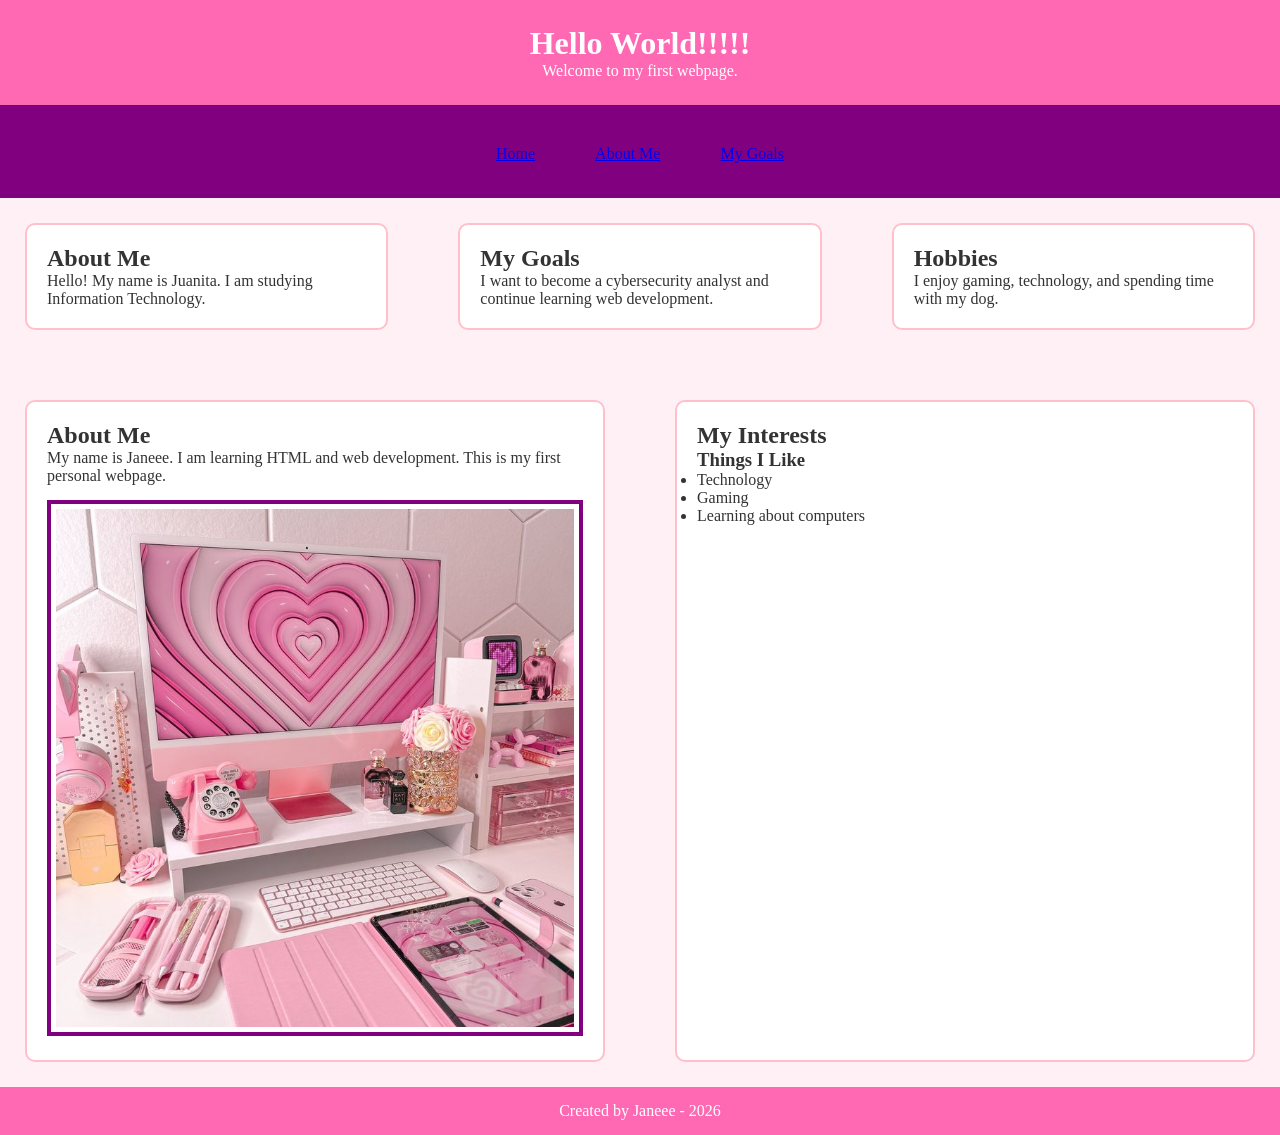
==== index.html @ 388abbfc "1st commit" ====
<!DOCTYPE html>
<html lang="en">

<head>
    <meta charset="UTF-8">
    <title>Hello World My Web Page</title>
    <link rel="stylesheet" href="styles.css">
</head>

<body>

    <header id="main-header">
        <h1>Hello World!!!!!</h1>
        <p>Welcome to my first webpage.</p>
    </header>

    <nav class="navbar">
        <ul>
           <li><a href="index.html">Home</a></li>
<li><a href="about.html">About Me</a></li>
<li><a href="projects.html">My Goals</a></li>
        </ul>
    </nav>

    
     <main>

<div class="container">

    <section class="card">
        <h2>About Me</h2>
        <p>Hello! My name is Juanita. I am studying Information Technology.</p>
    </section>

    <section class="card">
        <h2>My Goals</h2>
        <p>I want to become a cybersecurity analyst and continue learning web development.</p>
    </section>

    <section class="card">
        <h2>Hobbies</h2>
        <p>I enjoy gaming, technology, and spending time with my dog.</p>
    </section>

    <section class="card">
        <h2>About Me</h2>
        <p>My name is Janeee. I am learning HTML and web development. This is my first personal webpage.</p>

        <img src="image.jpg" alt="A picture that represents me">
    </section>

    <section class="card">
        <h2>My Interests</h2>

        <article>
            <h3>Things I Like</h3>
            <ul>
                <li>Technology</li>
                <li>Gaming</li>
                <li>Learning about computers</li>
            </ul>
        </article>

    </section>

</div>

</main>

    <footer>
        <p>Created by Janeee - 2026</p>
    </footer>

</body>

</html>
---- styles.css ----
*{
    margin:0;
    padding:0;
    box-sizing:border-box;
}body {
    font-family:"Dancing Script", cursive;
    background-color: #fff0f6;
    color: #333333;
    margin: 0;
    padding: 0;
}

#main-header {
    background-color: #ff69b4;
    color: white;
    text-align: center;
    padding: 25px;
    border-bottom: 5px solid #800080;
}

.navbar {
    background-color: #800080;
    padding: 15px;
    text-align: center;
}

.navbar ul {
    list-style-type: none;
    padding: 0;
}

.navbar li {
    display: inline;
    margin: 20px;
    color: white;
}

.card {
    background-color: white;
    border: 3px solid #ff69b4;
    margin: 25px;
    padding: 20px;
    border-radius: 10px;
}

img {
    border: 4px solid #800080;
    padding: 5px;
    margin-top: 15px;
}

footer {
    background-color: #ff69b4;
    color: white;
    text-align: center;
    padding: 15px;
}
.container{
    display:flex;
    flex-wrap:wrap;
    gap:20px;
    justify-content:center;
}

.card{
    background:white;
    border:2px solid pink;
    padding:20px;
    border-radius:10px;
    flex:1 1 300px;
}
@media (max-width:768px){

.container{
    flex-direction:column;
}

.navbar ul{
    flex-direction:column;
    align-items:center;
}

}

img{
    max-width:100%;
    height:auto;
}
.navbar ul{
    display:flex;
    justify-content:center;
    gap:20px;
    list-style:none;
}
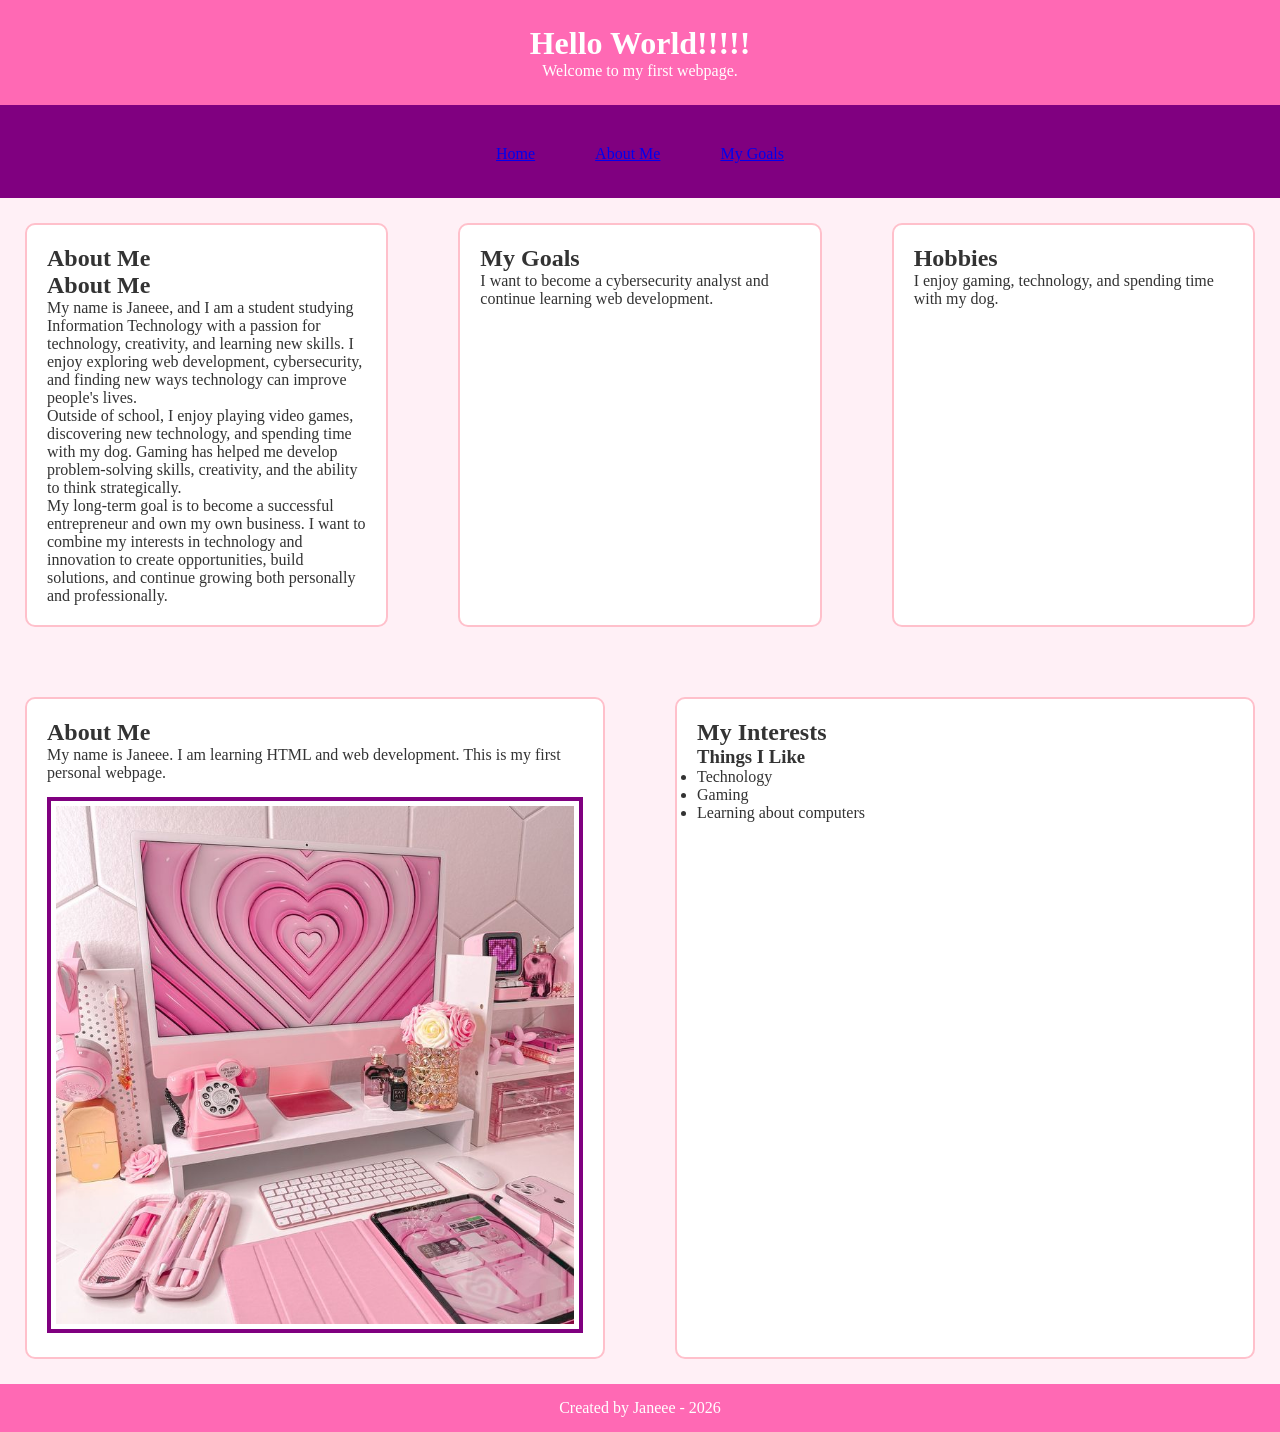
==== commit f9f5a82d: "3rd commit" ====
--- a/index.html
+++ b/index.html
@@ -29,7 +29,20 @@
 
     <section class="card">
         <h2>About Me</h2>
-        <p>Hello! My name is Juanita. I am studying Information Technology.</p>
+        <p><h2>About Me</h2>
+
+<p>
+My name is Janeee, and I am a student studying Information Technology with a passion for technology, creativity, and learning new skills. I enjoy exploring web development, cybersecurity, and finding new ways technology can improve people's lives.
+</p>
+
+<p>
+Outside of school, I enjoy playing video games, discovering new technology, and spending time with my dog. Gaming has helped me develop problem-solving skills, creativity, and the ability to think strategically.
+</p>
+
+<p>
+My long-term goal is to become a successful entrepreneur and own my own business. I want to combine my interests in technology and innovation to create opportunities, build solutions, and continue growing both personally and professionally.
+</p>
+</p>
     </section>
 
     <section class="card">
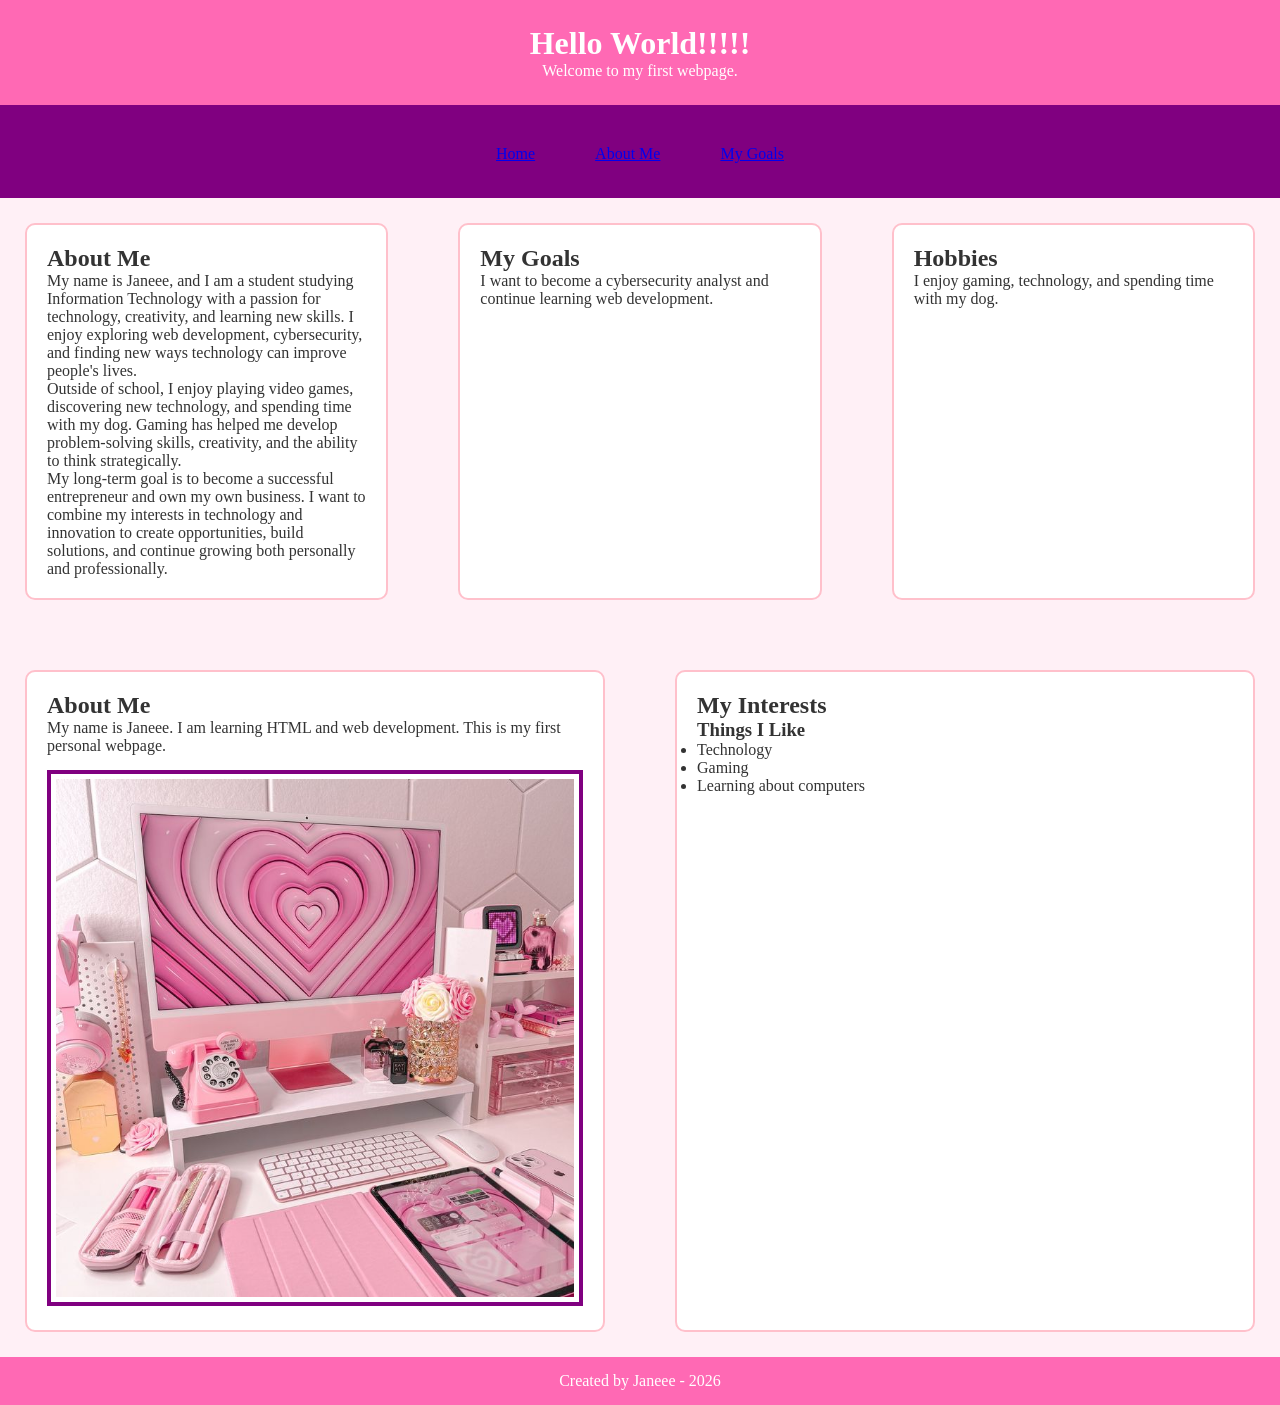
==== commit 31fe3a2b: "4th commit" ====
--- a/index.html
+++ b/index.html
@@ -29,7 +29,7 @@
 
     <section class="card">
         <h2>About Me</h2>
-        <p><h2>About Me</h2>
+        
 
 <p>
 My name is Janeee, and I am a student studying Information Technology with a passion for technology, creativity, and learning new skills. I enjoy exploring web development, cybersecurity, and finding new ways technology can improve people's lives.
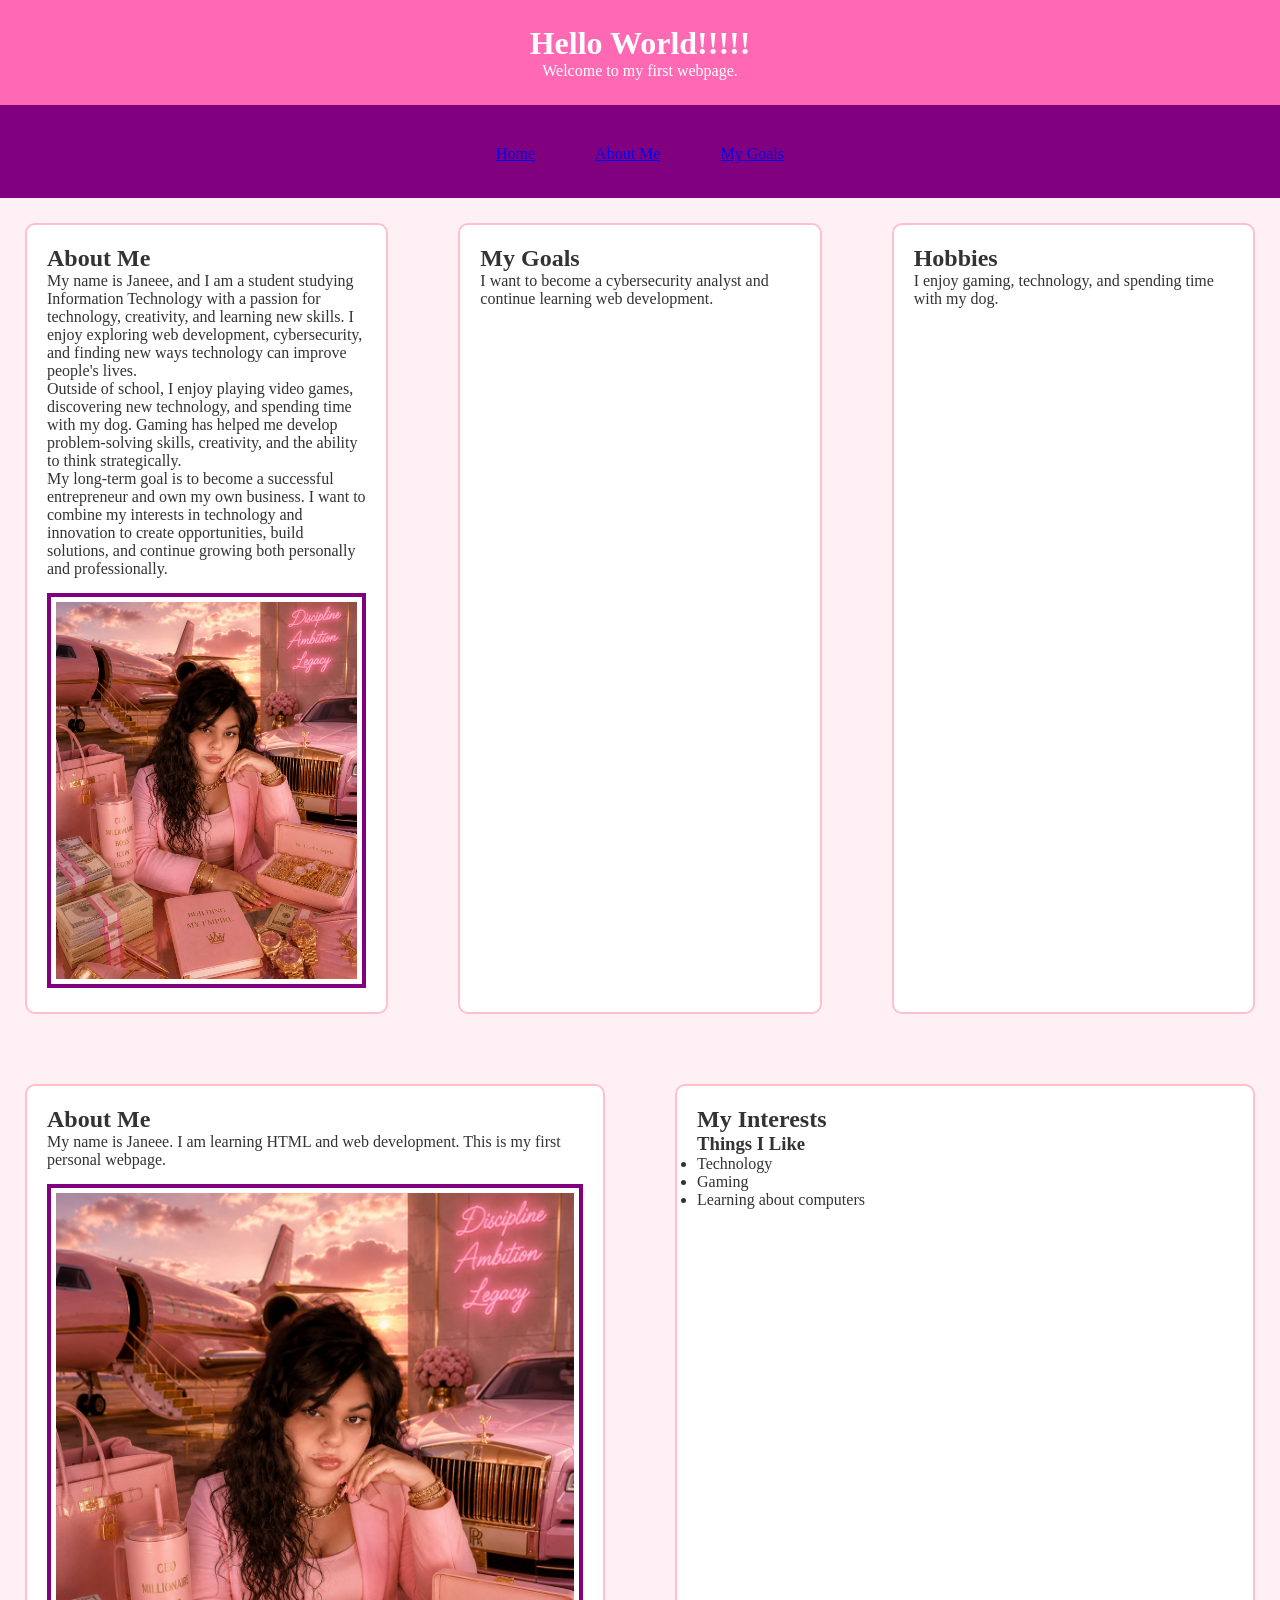
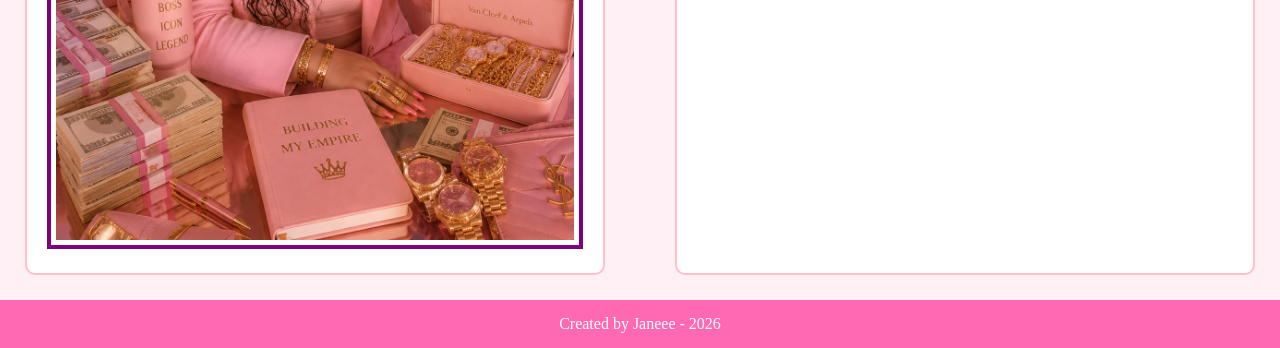
==== commit da61ac6f: "6th commit" ====
--- a/index.html
+++ b/index.html
@@ -43,6 +43,7 @@
 My long-term goal is to become a successful entrepreneur and own my own business. I want to combine my interests in technology and innovation to create opportunities, build solutions, and continue growing both personally and professionally.
 </p>
 </p>
+ <img src="image.jpg" alt="A picture that represents me">
     </section>
 
     <section class="card">
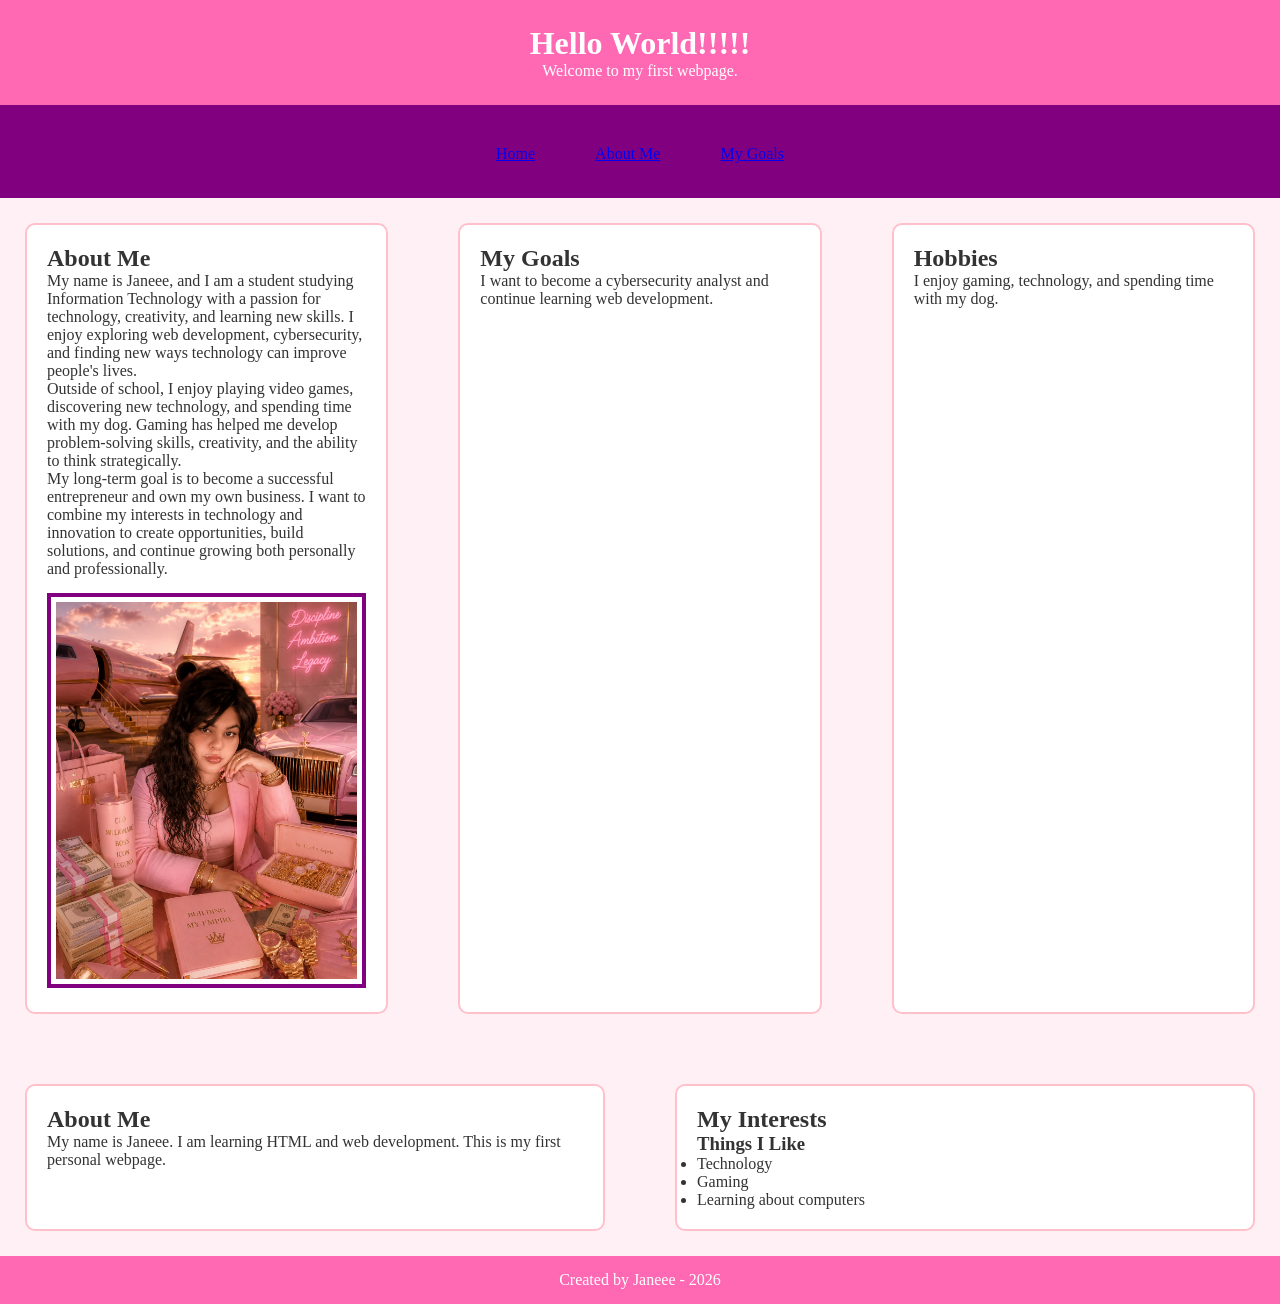
==== commit bd7d7032: "7th commit" ====
--- a/index.html
+++ b/index.html
@@ -60,7 +60,7 @@
         <h2>About Me</h2>
         <p>My name is Janeee. I am learning HTML and web development. This is my first personal webpage.</p>
 
-        <img src="image.jpg" alt="A picture that represents me">
+       
     </section>
 
     <section class="card">
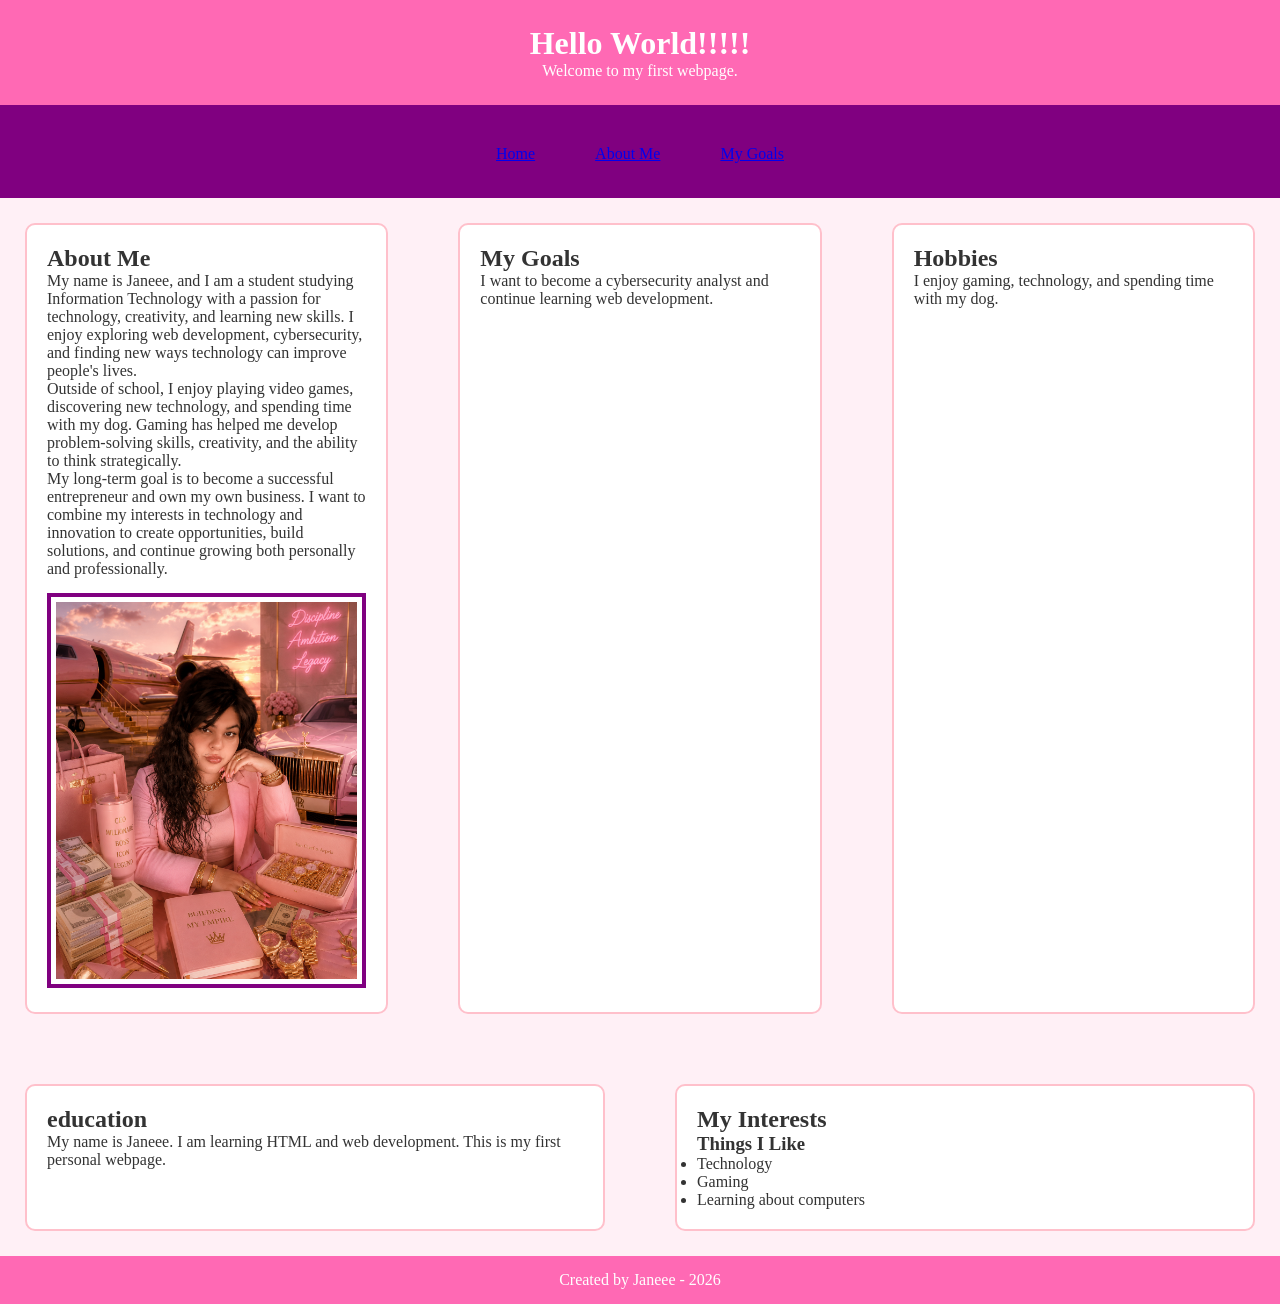
==== commit 3018624a: "8th commit" ====
--- a/index.html
+++ b/index.html
@@ -57,7 +57,7 @@
     </section>
 
     <section class="card">
-        <h2>About Me</h2>
+        <h2>education</h2>
         <p>My name is Janeee. I am learning HTML and web development. This is my first personal webpage.</p>
 
        
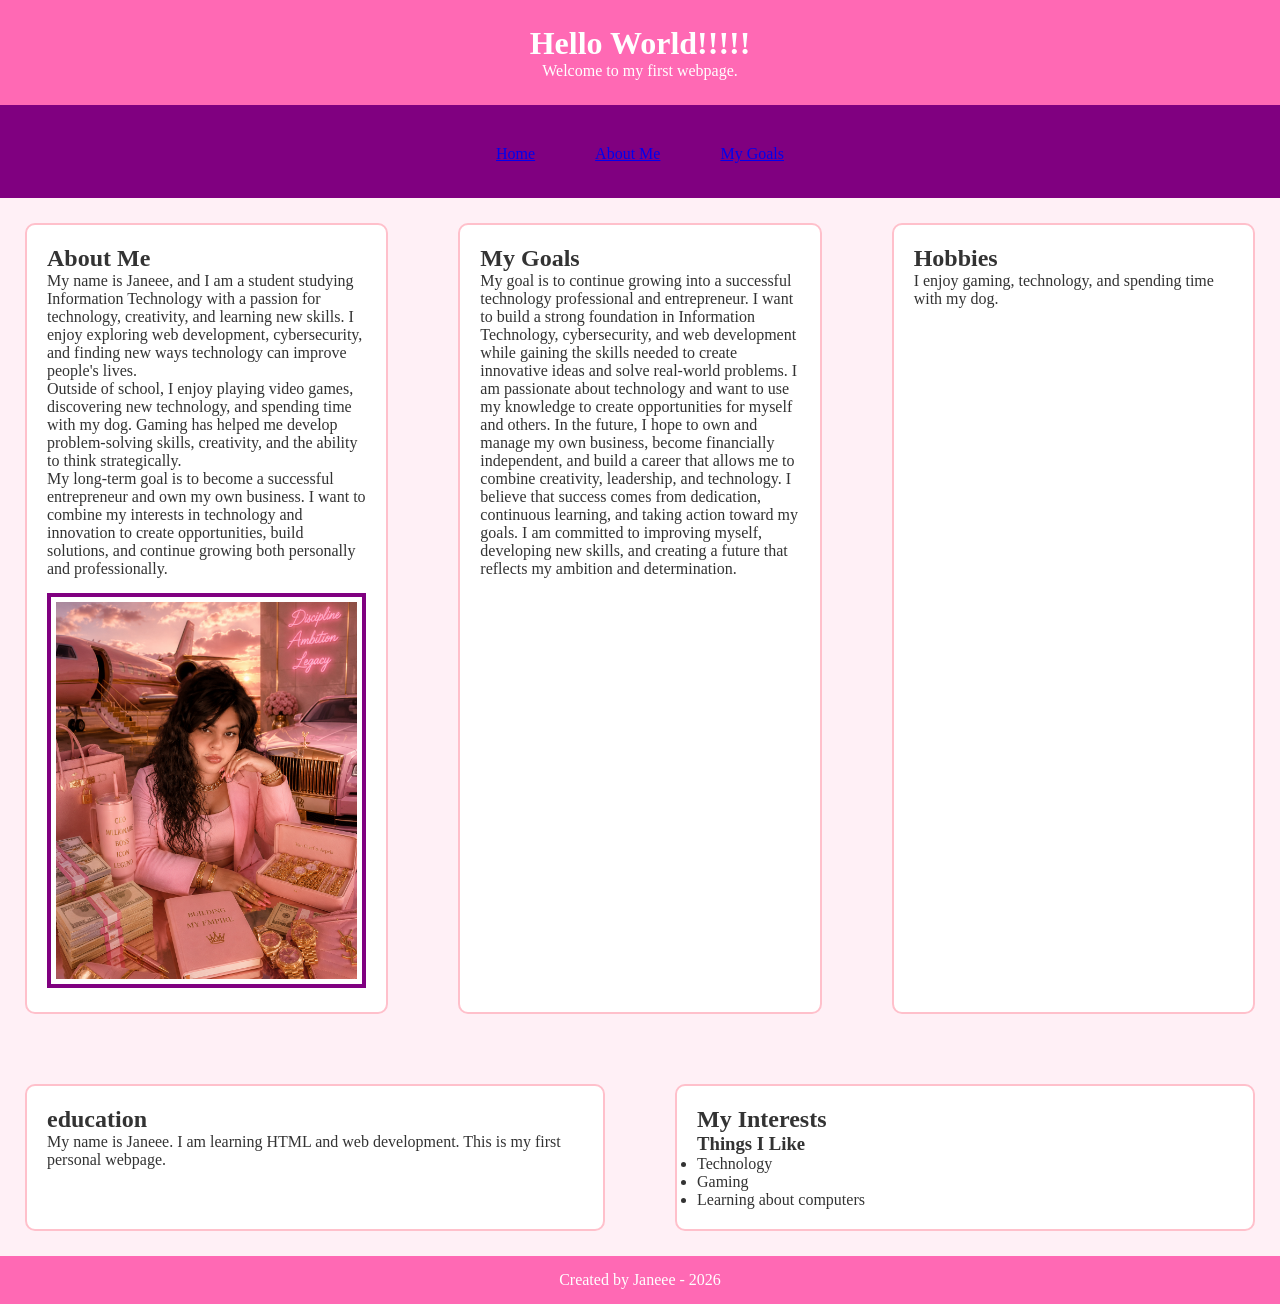
==== commit 46621a8d: "9th commit" ====
--- a/index.html
+++ b/index.html
@@ -48,7 +48,7 @@
 
     <section class="card">
         <h2>My Goals</h2>
-        <p>I want to become a cybersecurity analyst and continue learning web development.</p>
+        <p>My goal is to continue growing into a successful technology professional and entrepreneur. I want to build a strong foundation in Information Technology, cybersecurity, and web development while gaining the skills needed to create innovative ideas and solve real-world problems. I am passionate about technology and want to use my knowledge to create opportunities for myself and others. In the future, I hope to own and manage my own business, become financially independent, and build a career that allows me to combine creativity, leadership, and technology. I believe that success comes from dedication, continuous learning, and taking action toward my goals. I am committed to improving myself, developing new skills, and creating a future that reflects my ambition and determination.</p>
     </section>
 
     <section class="card">
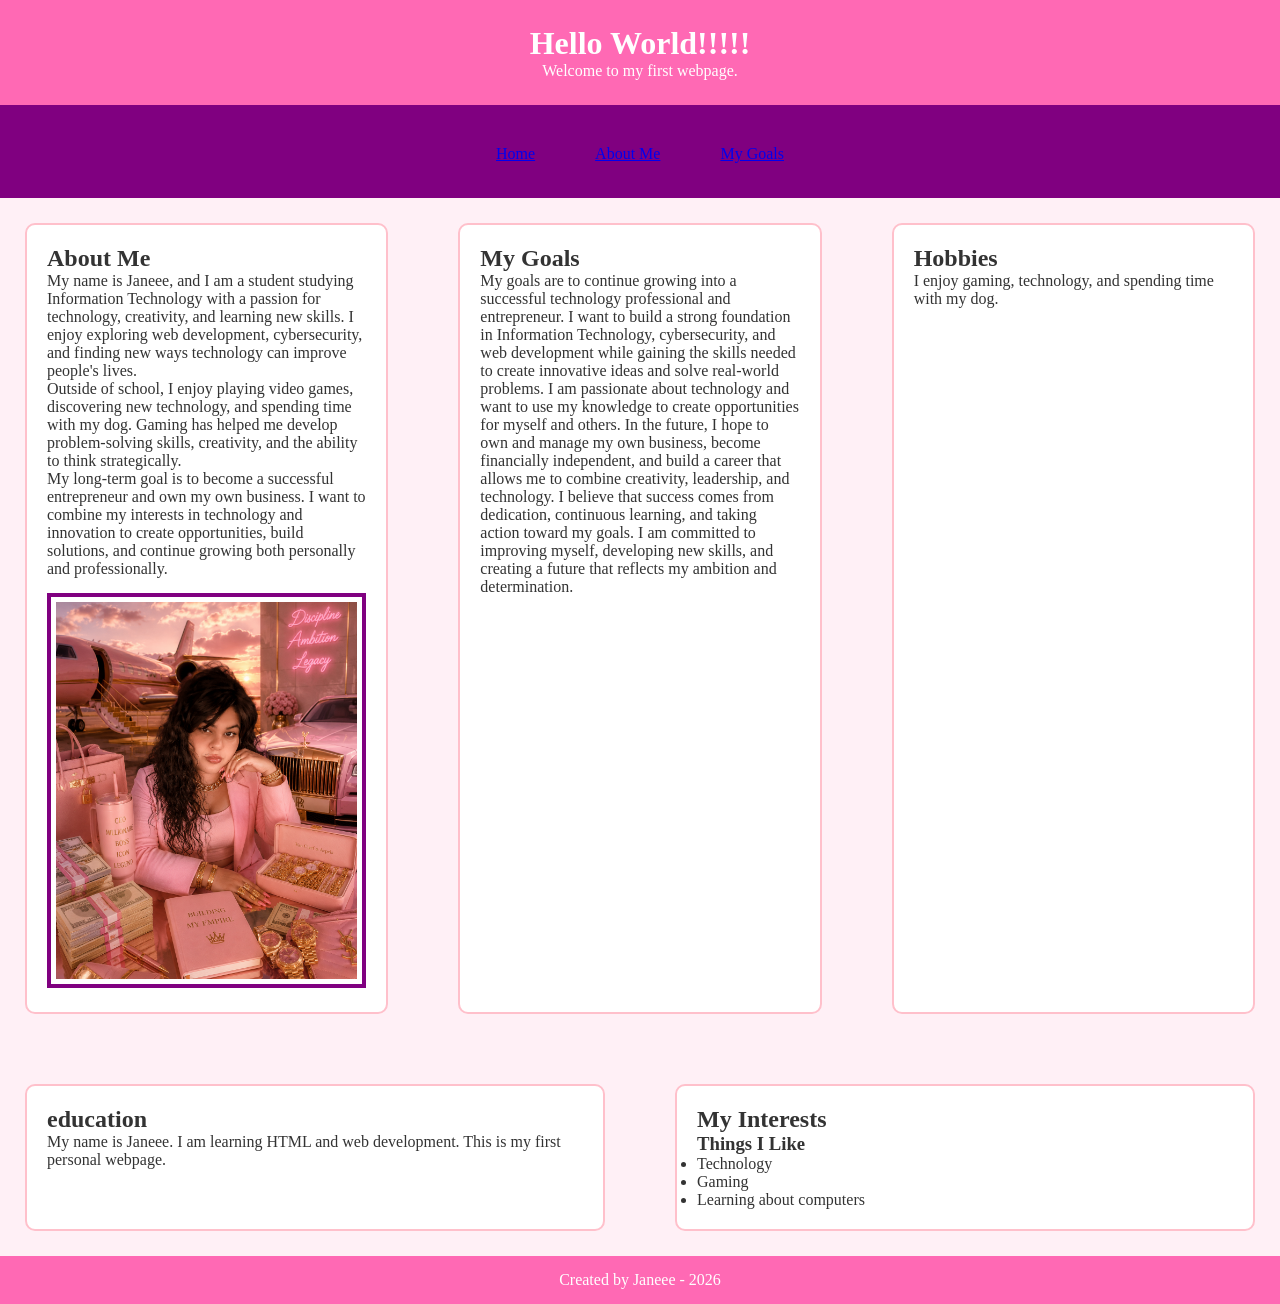
==== commit 49de8462: "10th commit" ====
--- a/index.html
+++ b/index.html
@@ -48,7 +48,7 @@
 
     <section class="card">
         <h2>My Goals</h2>
-        <p>My goal is to continue growing into a successful technology professional and entrepreneur. I want to build a strong foundation in Information Technology, cybersecurity, and web development while gaining the skills needed to create innovative ideas and solve real-world problems. I am passionate about technology and want to use my knowledge to create opportunities for myself and others. In the future, I hope to own and manage my own business, become financially independent, and build a career that allows me to combine creativity, leadership, and technology. I believe that success comes from dedication, continuous learning, and taking action toward my goals. I am committed to improving myself, developing new skills, and creating a future that reflects my ambition and determination.</p>
+        <p>My goals are to continue growing into a successful technology professional and entrepreneur. I want to build a strong foundation in Information Technology, cybersecurity, and web development while gaining the skills needed to create innovative ideas and solve real-world problems. I am passionate about technology and want to use my knowledge to create opportunities for myself and others. In the future, I hope to own and manage my own business, become financially independent, and build a career that allows me to combine creativity, leadership, and technology. I believe that success comes from dedication, continuous learning, and taking action toward my goals. I am committed to improving myself, developing new skills, and creating a future that reflects my ambition and determination.</p>
     </section>
 
     <section class="card">
